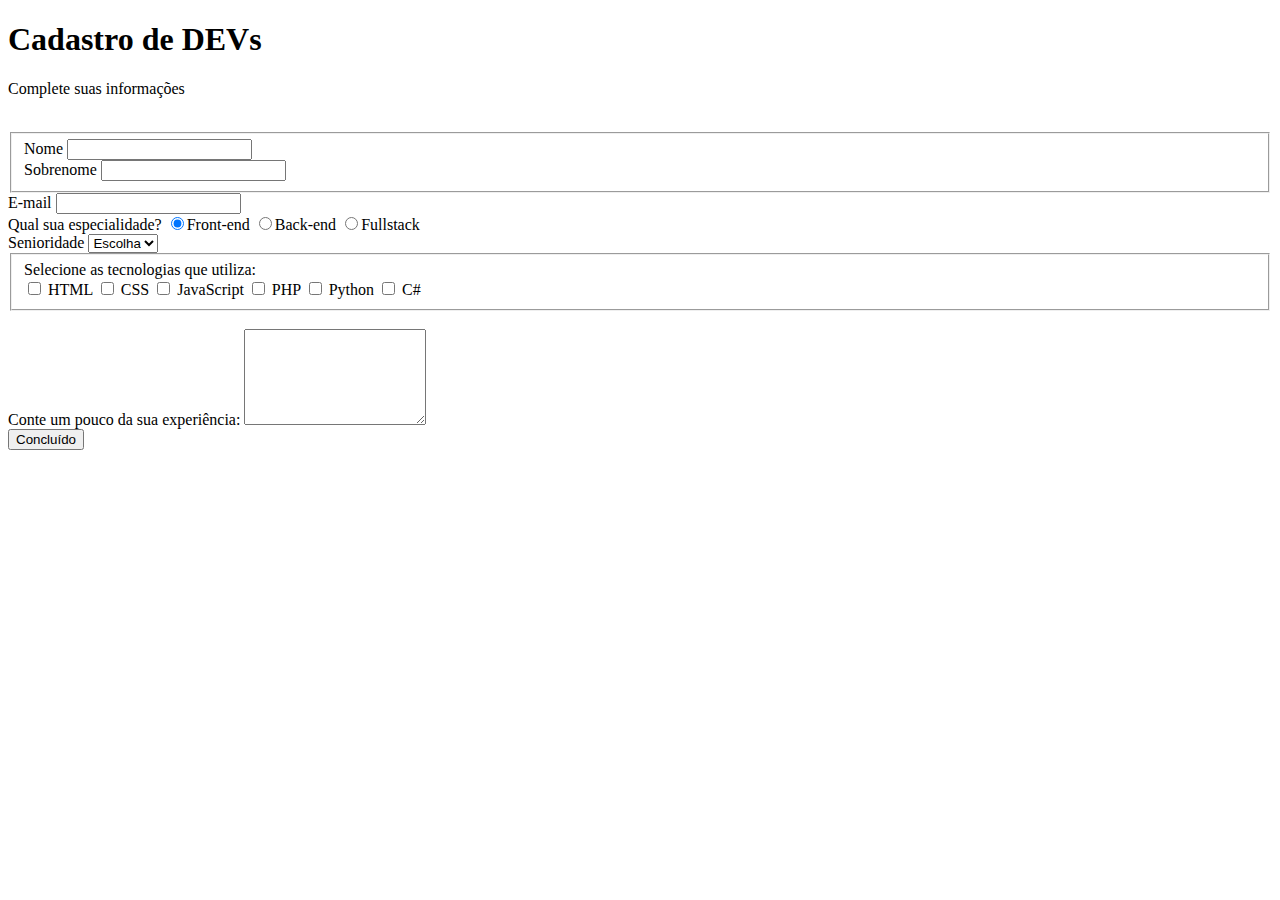
==== contato.html @ cb0077ac "nova página contato" ====
<!DOCTYPE html>
<html lang="pt-br">
<head>
    <meta charset="UTF-8">
    <meta http-equiv="X-UA-Compatible" content="IE=edge">
    <meta name="viewport" content="width=device-width, initial-scale=1.0">
    <title>Contato</title>
</head>
<body>
    
    <div class="campo">
        <h1 class="titulo-principal">Cadastro de DEVs</h1>
        <p class="subtitulo">Complete suas informações</p>
        <br>
    </div>

    <form>

        <fieldset class="grupo">
            <div class="campo">
                <label for="nome" class="titulo-label">Nome</label>
                <input type="text" name="nome" id="nome" required>
            </div>

            <div class="campo">
                <label for="sobrenome" class="titulo-label">Sobrenome</label>
                <input type="text" name="sobrenome" id="sobrenome" required>
            </div>
        </fieldset>

        <div class="campo">
            <label for="email" class="titulo-label">E-mail</label>
            <input type="email" name="email" type="email" required>
        </div>

        <div class="campo">
            <label class="titulo-label">Qual sua especialidade?</label>
            <label>
                <input type="radio" name="devweb" value="frontend" checked>Front-end
            </label>
            <label>
                <input type="radio" name="devweb" value="backend">Back-end
            </label>
            <label>
                <input type="radio" name="devweb" value="fullstack">Fullstack
            </label>
        </div>

        <div class="campo">
            <label for="senioridade" class="titulo-label">Senioridade</label>
            <select name="senioridade" id="senioridade">
                <option selected disabled value="">Escolha</option>
                <option value="junior">Junior</option>
                <option value="pleno">Pleno</option>
                <option value="senior">Senior</option>
            </select>
        </div>

        <fieldset class="grupo">
            <div class="campo">
                <label class="titulo-label">Selecione as tecnologias que utiliza:</label><br>
                <input type="checkbox" name="tecnologia1" id="tecnologia1" value="HTML">
                <label for="tecnologia1">HTML</label>
                <input type="checkbox" name="tecnologia2" id="tecnologia2" value="CSS">
                <label for="tecnologia2">CSS</label>
                <input type="checkbox" name="tecnologia3" id="tecnologia3" value="JavaScript">
                <label for="tecnologia3">JavaScript</label>
                <input type="checkbox" name="tecnologia4" id="tecnologia4" value="PHP">
                <label for="tecnologia4">PHP</label>
                <input type="checkbox" name="tecnologia5" id="tecnologia5" value="Python">
                <label for="tecnologia5">Python</label>
                <input type="checkbox" name="tecnologia6" id="tecnologia6" value="C#">
                <label for="tecnologia6">C#</label>
            </div>
        </fieldset>

        <div class="campo">
            <br>
            <label class="titulo-label">Conte um pouco da sua experiência:</label>
            <textarea name="experiencia" id="experiencia" rows="6"></textarea>
        </div>

        <button type="submit">Concluído</button>

    </form>

</body>
</html>
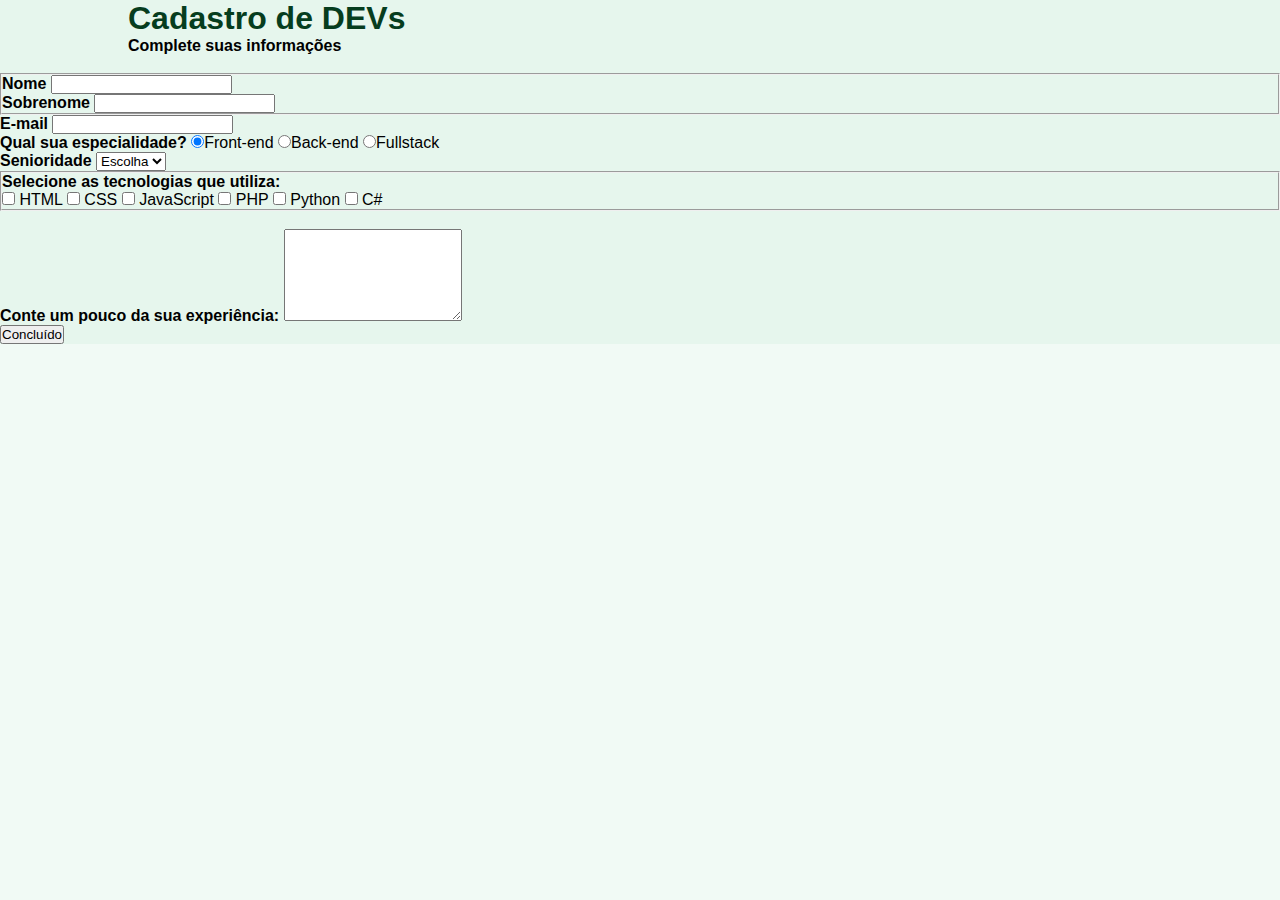
==== commit 99de0819: "Update style.css" ====
--- a/contato.html
+++ b/contato.html
@@ -4,85 +4,90 @@
     <meta charset="UTF-8">
     <meta http-equiv="X-UA-Compatible" content="IE=edge">
     <meta name="viewport" content="width=device-width, initial-scale=1.0">
+    <link rel="stylesheet" href="style.css">
     <title>Contato</title>
 </head>
 <body>
+
+    <main class="main-contato">
     
-    <div class="campo">
-        <h1 class="titulo-principal">Cadastro de DEVs</h1>
-        <p class="subtitulo">Complete suas informações</p>
-        <br>
-    </div>
+        <div class="campo">
+            <h1 class="titulo-contato">Cadastro de DEVs</h1>
+            <p class="subtitulo">Complete suas informações</p>
+            <br>
+        </div>
 
-    <form>
+        <form>
 
-        <fieldset class="grupo">
+            <fieldset class="grupo">
+                <div class="campo">
+                    <label for="nome" class="titulo-label">Nome</label>
+                    <input type="text" name="nome" id="nome" required>
+                </div>
+
+                <div class="campo">
+                    <label for="sobrenome" class="titulo-label">Sobrenome</label>
+                    <input type="text" name="sobrenome" id="sobrenome" required>
+                </div>
+            </fieldset>
+
             <div class="campo">
-                <label for="nome" class="titulo-label">Nome</label>
-                <input type="text" name="nome" id="nome" required>
+                <label for="email" class="titulo-label">E-mail</label>
+                <input type="email" name="email" type="email" required>
             </div>
 
             <div class="campo">
-                <label for="sobrenome" class="titulo-label">Sobrenome</label>
-                <input type="text" name="sobrenome" id="sobrenome" required>
+                <label class="titulo-label">Qual sua especialidade?</label>
+                <label>
+                    <input type="radio" name="devweb" value="frontend" checked>Front-end
+                </label>
+                <label>
+                    <input type="radio" name="devweb" value="backend">Back-end
+                </label>
+                <label>
+                    <input type="radio" name="devweb" value="fullstack">Fullstack
+                </label>
             </div>
-        </fieldset>
 
-        <div class="campo">
-            <label for="email" class="titulo-label">E-mail</label>
-            <input type="email" name="email" type="email" required>
-        </div>
+            <div class="campo">
+                <label for="senioridade" class="titulo-label">Senioridade</label>
+                <select name="senioridade" id="senioridade">
+                    <option selected disabled value="">Escolha</option>
+                    <option value="junior">Junior</option>
+                    <option value="pleno">Pleno</option>
+                    <option value="senior">Senior</option>
+                </select>
+            </div>
 
-        <div class="campo">
-            <label class="titulo-label">Qual sua especialidade?</label>
-            <label>
-                <input type="radio" name="devweb" value="frontend" checked>Front-end
-            </label>
-            <label>
-                <input type="radio" name="devweb" value="backend">Back-end
-            </label>
-            <label>
-                <input type="radio" name="devweb" value="fullstack">Fullstack
-            </label>
-        </div>
+            <fieldset class="grupo">
+                <div class="campo">
+                    <label class="titulo-label">Selecione as tecnologias que utiliza:</label><br>
+                    <input type="checkbox" name="tecnologia1" id="tecnologia1" value="HTML">
+                    <label for="tecnologia1">HTML</label>
+                    <input type="checkbox" name="tecnologia2" id="tecnologia2" value="CSS">
+                    <label for="tecnologia2">CSS</label>
+                    <input type="checkbox" name="tecnologia3" id="tecnologia3" value="JavaScript">
+                    <label for="tecnologia3">JavaScript</label>
+                    <input type="checkbox" name="tecnologia4" id="tecnologia4" value="PHP">
+                    <label for="tecnologia4">PHP</label>
+                    <input type="checkbox" name="tecnologia5" id="tecnologia5" value="Python">
+                    <label for="tecnologia5">Python</label>
+                    <input type="checkbox" name="tecnologia6" id="tecnologia6" value="C#">
+                    <label for="tecnologia6">C#</label>
+                </div>
+            </fieldset>
 
-        <div class="campo">
-            <label for="senioridade" class="titulo-label">Senioridade</label>
-            <select name="senioridade" id="senioridade">
-                <option selected disabled value="">Escolha</option>
-                <option value="junior">Junior</option>
-                <option value="pleno">Pleno</option>
-                <option value="senior">Senior</option>
-            </select>
-        </div>
+            <div class="campo">
+                <br>
+                <label class="titulo-label">Conte um pouco da sua experiência:</label>
+                <textarea name="experiencia" id="experiencia" rows="6"></textarea>
+            </div>
 
-        <fieldset class="grupo">
-            <div class="campo">
-                <label class="titulo-label">Selecione as tecnologias que utiliza:</label><br>
-                <input type="checkbox" name="tecnologia1" id="tecnologia1" value="HTML">
-                <label for="tecnologia1">HTML</label>
-                <input type="checkbox" name="tecnologia2" id="tecnologia2" value="CSS">
-                <label for="tecnologia2">CSS</label>
-                <input type="checkbox" name="tecnologia3" id="tecnologia3" value="JavaScript">
-                <label for="tecnologia3">JavaScript</label>
-                <input type="checkbox" name="tecnologia4" id="tecnologia4" value="PHP">
-                <label for="tecnologia4">PHP</label>
-                <input type="checkbox" name="tecnologia5" id="tecnologia5" value="Python">
-                <label for="tecnologia5">Python</label>
-                <input type="checkbox" name="tecnologia6" id="tecnologia6" value="C#">
-                <label for="tecnologia6">C#</label>
-            </div>
-        </fieldset>
+            <button type="submit">Concluído</button>
 
-        <div class="campo">
-            <br>
-            <label class="titulo-label">Conte um pouco da sua experiência:</label>
-            <textarea name="experiencia" id="experiencia" rows="6"></textarea>
-        </div>
+        </form>
 
-        <button type="submit">Concluído</button>
-
-    </form>
+    </main>
 
 </body>
 </html>--- a/style.css
+++ b/style.css
@@ -0,0 +1,210 @@
+@charset "UTF-8";
+
+@import url('https://fonts.googleapis.com/css2?family=Bebas+Neue&display=swap');
+
+@font-face {
+    font-family: 'Android';
+    src: url('fontes/idroid.otf') format('opentype');
+    font-weight: normal;
+}
+
+:root {
+    --cor0: #c5ebd63d;
+    --cor1: #83e1ad;
+    --cor2: #3ddc84;
+    --cor3: #2fa866;
+    --cor4: #1a5c37;
+    --cor5: #063d1e;
+
+    --fonte-padrao: Arial, Verdana, Helvetica, sans-serif;
+    --fonte-destaque: 'Bebas Neue', cursive;
+    --fonte-android: 'Android', cursive;
+}
+
+* {
+    margin: 0px;
+    padding: 0px;
+}
+
+body {
+    background-color: var(--cor0);
+    font-family: var(--fonte-padrao);
+}
+
+a {
+    text-decoration: none;
+}
+
+header {
+    background-image: linear-gradient(to bottom, var(--cor3), var(--cor4));
+    min-height: 8em;
+    text-align: center;
+    padding-top: 1.8em;
+}
+
+header > h1 {
+    color: white;
+    font-family: var(--fonte-destaque);
+    font-size: 3em;
+    font-weight: normal;
+    margin-bottom: .3em;
+    text-shadow: 2px 2px 2px rgba(0, 0, 0, 0.466);
+}
+
+header > p {
+    font-family: var(--fonte-padrao);
+    font-size: 1.1em;
+    color: white;
+    max-width: 30em;
+    margin: auto;
+    padding-bottom: 1em;
+    text-shadow: 2px 2px 2px rgba(0, 0, 0, 0.466);
+}
+
+nav {
+    background-color: var(--cor4);
+    padding: 10px;
+}
+
+nav > a {
+    color: var(--cor0);
+    padding: 10px;
+    border-radius: 5px;
+}
+
+nav > a:hover {
+    background-color: var(--cor3);
+    transition: .3s;
+    color: var(--cor5);
+}
+
+article > h1 {
+    color: var(--cor5);
+    font-family: var(--fonte-destaque);
+    font-size: 1.9em;
+}
+
+article > h2 {
+    color: var(--cor4);
+    font-family: var(--fonte-android);
+    font-size: 1.5em;
+}
+
+.main-index {
+    min-width: 20em;
+    max-width: 50em;
+    margin: auto;
+    padding: 10px;
+    background-color: white;
+    box-shadow: 0px 0px 10px rgba(0, 0, 0, 0.315);
+    border-radius: 0px 0px 10px 10px;
+
+}
+
+.main-index img {
+    width: 100%;
+}
+
+.main-index p {
+    margin: .8em 0px;
+    text-align: justify;
+    text-indent: 1.2em;
+    line-height: 1.5em;
+}
+
+.main-index a {
+    color: var(--cor5);
+}
+
+.main-index a:hover {
+    text-decoration: underline;    
+}
+
+.bugdroid {
+    max-width: 20em;
+    display: block;
+    margin: auto;
+}
+
+div.video {
+    background-color: var(--cor5);
+    margin: 0px -10px 20px -10px;
+    padding-bottom: 30em;
+    position: relative;
+}
+
+/*iv.video > iframe {
+    position: absolute;
+    top: 5%;
+    left: 5%;
+    width: 90%;
+    height: 90%;
+}*/
+
+div.video > iframe {
+    position: absolute;
+    width: 100%;
+    height: 100%;
+}
+
+aside {
+    background-color: var(--cor1);
+    padding: 10px;
+    border-radius: 6px;
+    box-shadow: 3px 3px 10px rgba(0, 0, 0, 0.25);
+}
+
+aside > ul {
+    list-style-position: inside;
+    columns: 2;
+    line-height: 1.2em;
+}
+
+aside > h3 {
+    background-color: var(--cor4);
+    color: white;
+    border-radius: 6px 6px 0px 0px;
+    margin: -10px -10px 0px -10px;
+    padding: 5px;
+    font-weight: normal;
+}
+
+footer {
+    background-color: var(--cor5);
+    color: white;
+    text-align: center;
+    font-size: .9em;
+    padding: 5px;
+}
+
+footer a {
+    color: var(--cor1);
+}
+
+footer a:hover {
+    color: var(--cor0);
+    transition: .1s;
+}
+
+.main-contato {
+    background-color: var(--cor0);
+    margin: auto;
+    padding: auto;
+}
+
+.titulo-contato {
+    font-family: var(--fonte-padrao);
+    color: var(--cor5);
+    margin-left: 10%;
+}
+
+.titulo-label {
+    font-weight: bold;
+    font-family: var(--fonte-padrao);
+}
+
+.subtitulo{
+    font-weight: bold;
+    margin-left: 10%;
+}
+
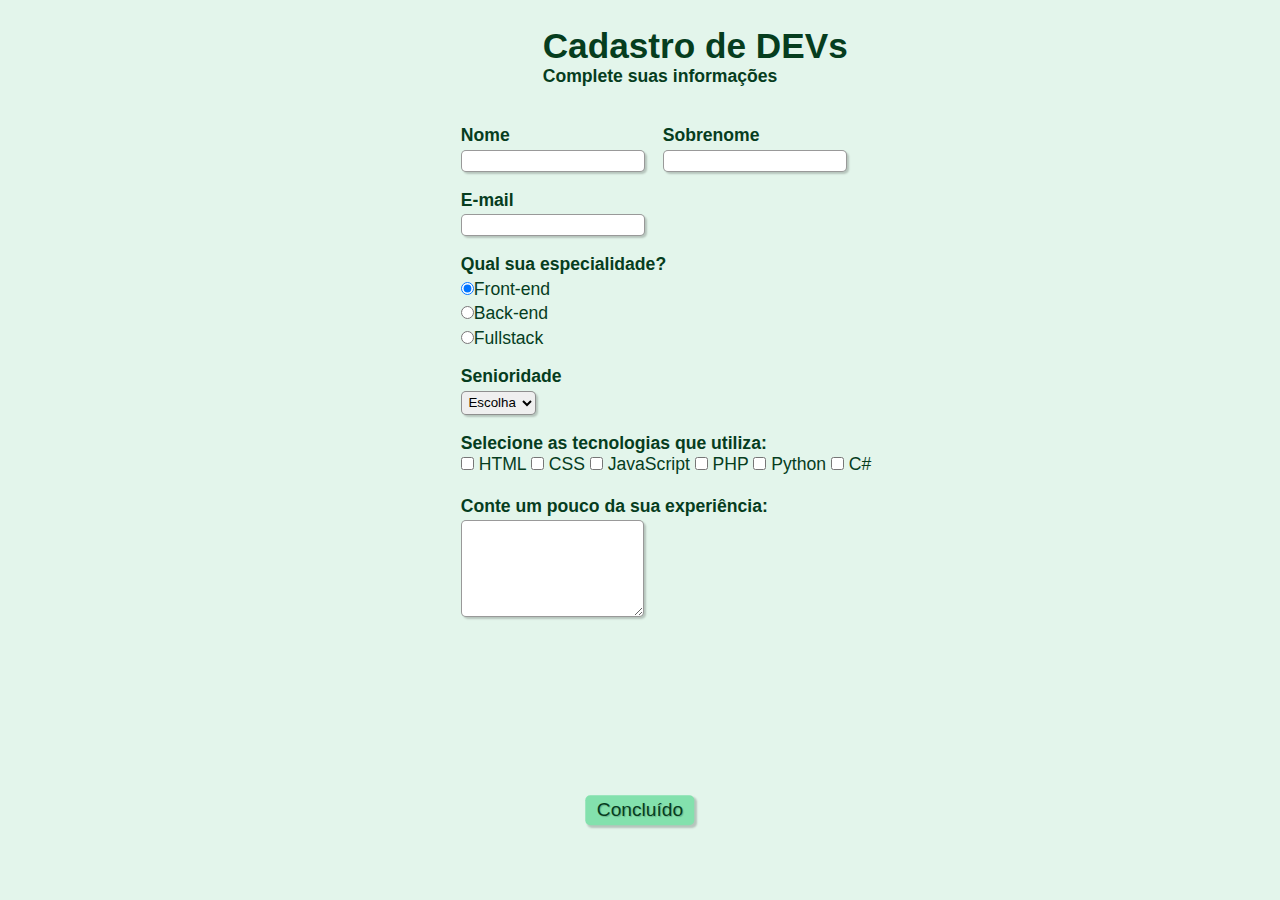
==== commit b317c783: "Update style.css" ====
--- a/contato.html
+++ b/contato.html
@@ -5,6 +5,7 @@
     <meta http-equiv="X-UA-Compatible" content="IE=edge">
     <meta name="viewport" content="width=device-width, initial-scale=1.0">
     <link rel="stylesheet" href="style.css">
+    <link rel="shortcut icon" href="arquivos/imagens/favicon.ico" type="image/x-icon">
     <title>Contato</title>
 </head>
 <body>
@@ -60,7 +61,7 @@
             </div>
 
             <fieldset class="grupo">
-                <div class="campo">
+                <div class="check">
                     <label class="titulo-label">Selecione as tecnologias que utiliza:</label><br>
                     <input type="checkbox" name="tecnologia1" id="tecnologia1" value="HTML">
                     <label for="tecnologia1">HTML</label>
--- a/style.css
+++ b/style.css
@@ -9,7 +9,7 @@
 }
 
 :root {
-    --cor0: #c5ebd63d;
+    --cor0: #e3f5eb;
     --cor1: #83e1ad;
     --cor2: #3ddc84;
     --cor3: #2fa866;
@@ -186,15 +186,36 @@
     transition: .1s;
 }
 
+fieldset {
+    border: 0;
+}
+
+fieldset.grupo .campo {
+    float: left;
+    margin-right: 1em;
+}
+
+.check {
+    display: inline-block;
+}
+
 .main-contato {
     background-color: var(--cor0);
-    margin: auto;
-    padding: auto;
+    font-family: var(--fonte-padrao);
+    font-size: 1.1rem;
+    color: var(--cor5);
+    margin-left: 36%;
+    margin-top: 2%;
+    justify-content: center;
 }
 
 .titulo-contato {
     font-family: var(--fonte-padrao);
     color: var(--cor5);
+    margin-left: 10%;
+}
+.subtitulo {
+    font-weight: bold;
     margin-left: 10%;
 }
 
@@ -203,8 +224,49 @@
     font-family: var(--fonte-padrao);
 }
 
-.subtitulo{
-    font-weight: bold;
-    margin-left: 10%;
-}
-
+input, select, textarea, button {
+    border-radius: 5px;
+}
+
+.campo {
+    margin-bottom: 1em;
+}
+
+.campo label{
+    margin-bottom: .2em;
+    display: block;
+}
+
+.campo input[type="text"], .campo input[type="email"], .campo select, .campo textarea {
+    padding: .2em;
+    border: 1px solid rgba(0, 0, 0, 0.4);
+    box-shadow: 2px 2px 2px rgba(0, 0, 0, 0.2);
+    display: block;
+}
+
+.campo select option {
+    padding-right: 1em;
+}
+
+button {
+    font-size: 1.2rem;
+    background-color: var(--cor1);
+    border: 0;
+    margin-bottom: 1em;
+    padding: .2em .6em;
+    color: var(--cor5);
+    box-shadow: 2px 2px 2px rgba(0, 0, 0, 0.2);
+    text-shadow: 1px 1px 1px rgba(0, 0, 0, 0.2);
+    position: absolute;
+    top: 90%;
+    left: 50%;
+    margin-right: -50%;
+    transform: translate(-50%, -50%);
+
+}
+
+button:hover {
+    background-color: #b8f3d2;
+    box-shadow: inset 2px 2px 2px rgba(0, 0, 0, 0.1);
+    text-shadow: none;
+}